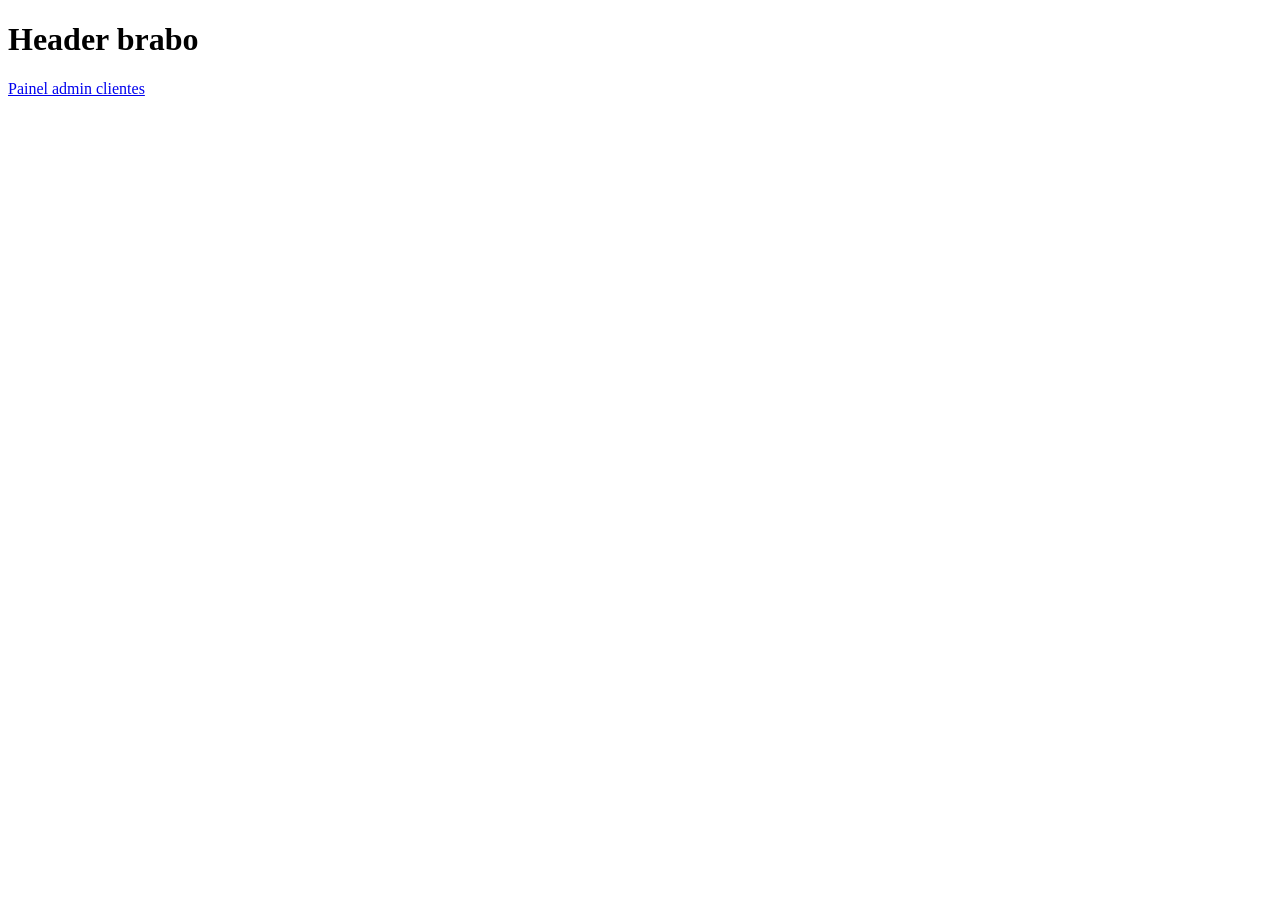
==== src/main/resources/templates/index.html @ 41c5249d "feat: implementado paginas principais correspondentes ao crud de clientes, incluindo listagem, criac" ====
<!DOCTYPE html>
<html lang="pt" xmlns="http://www.w3.org/1999/xhtml">
<head>
  <title>Loja Virtual com Spring MVC Spring Boot</title>
  <meta charset="UTF-8" />
  <meta http-equiv="X-UA-Compatible" content="IE=edge" />
  <meta name="viewport" content="width=device-width, initial-scale=1, shrink-to-fit=no" />
  <meta name="description" content="" />
  <meta name="author" content="" />
  <link rel="icon" href="/image/favicon.png" />

  <!-- Bootstrap core CSS -->
  <link href="/webjars/bootstrap/css/bootstrap.min.css" rel="stylesheet" />
  <link href="/webjars/open-iconic/font/css/open-iconic-bootstrap.min.css" rel="stylesheet" />
</head>
<body>
  <h1 th:text="'Pagina index'" > Header brabo </h1>
  <a class="btn btn-dark" href="admin/clients">Painel admin clientes</a>

  <script src="/webjars/jquery/jquery.min.js"></script>
  <script src="/webjars/jquery-mask-plugin/dist/jquery.mask.min.js"></script>
  <script src="https://cdnjs.cloudflare.com/ajax/libs/popper.js/1.12.9/umd/popper.min.js"></script>
  <script src="/webjars/bootstrap/js/bootstrap.min.js"></script>

</body>
</html>
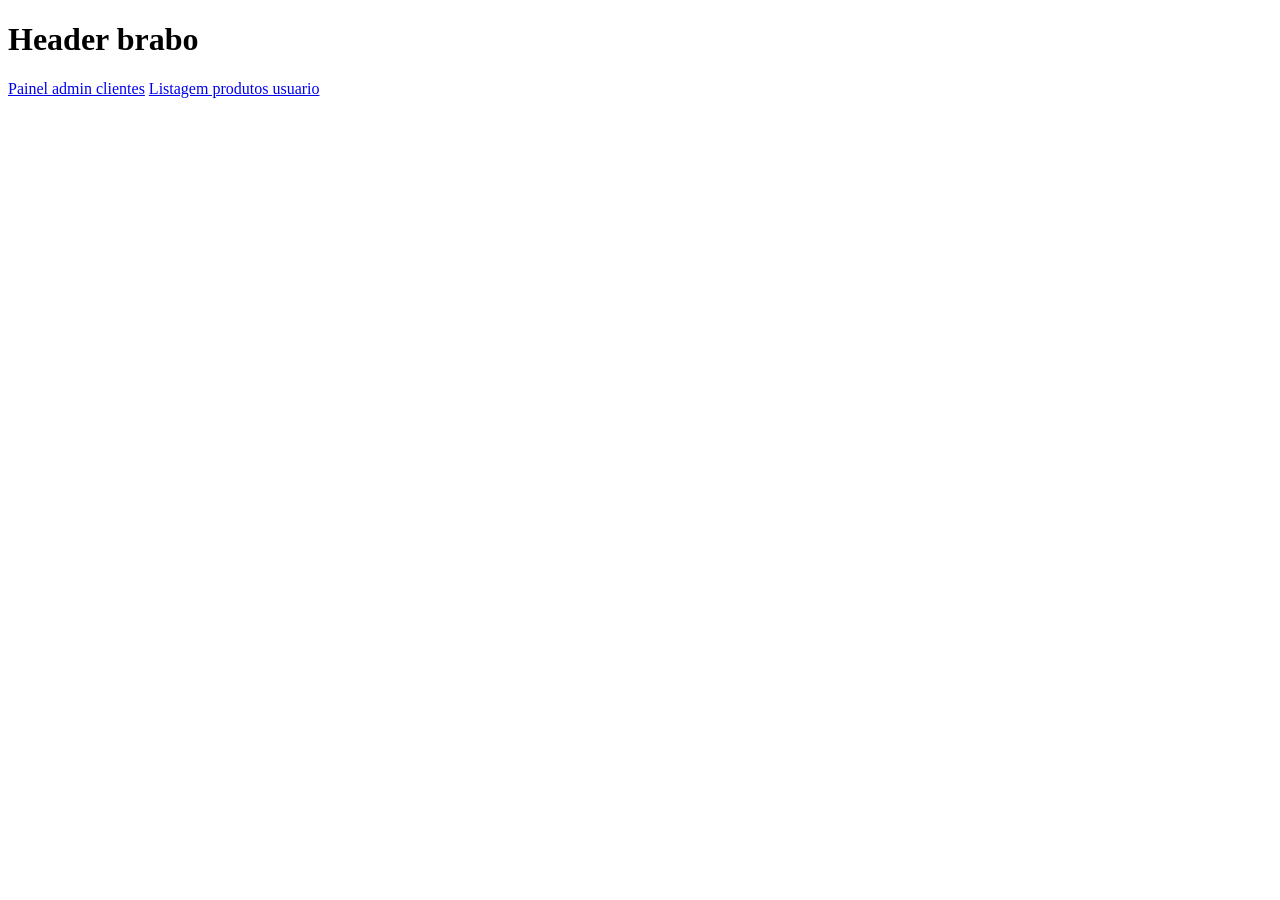
==== commit 3cab5120: "fix: corrigido determinadas secoes do html" ====
--- a/src/main/resources/templates/index.html
+++ b/src/main/resources/templates/index.html
@@ -1,26 +1,32 @@
-<!DOCTYPE html>
+<!doctype html>
 <html lang="pt" xmlns="http://www.w3.org/1999/xhtml">
-<head>
-  <title>Loja Virtual com Spring MVC Spring Boot</title>
-  <meta charset="UTF-8" />
-  <meta http-equiv="X-UA-Compatible" content="IE=edge" />
-  <meta name="viewport" content="width=device-width, initial-scale=1, shrink-to-fit=no" />
-  <meta name="description" content="" />
-  <meta name="author" content="" />
-  <link rel="icon" href="/image/favicon.png" />
+  <head>
+    <title>Teclado Store</title>
+    <meta charset="UTF-8" />
+    <meta http-equiv="X-UA-Compatible" content="IE=edge" />
+    <meta
+      name="viewport"
+      content="width=device-width, initial-scale=1, shrink-to-fit=no"
+    />
+    <meta name="description" content="" />
+    <meta name="author" content="" />
+    <link rel="icon" href="/image/favicon.png" />
 
-  <!-- Bootstrap core CSS -->
-  <link href="/webjars/bootstrap/css/bootstrap.min.css" rel="stylesheet" />
-  <link href="/webjars/open-iconic/font/css/open-iconic-bootstrap.min.css" rel="stylesheet" />
-</head>
-<body>
-  <h1 th:text="'Pagina index'" > Header brabo </h1>
-  <a class="btn btn-dark" href="admin/clients">Painel admin clientes</a>
+    <!-- Bootstrap core CSS -->
+    <link href="/webjars/bootstrap/css/bootstrap.min.css" rel="stylesheet" />
+    <link
+      href="/webjars/open-iconic/font/css/open-iconic-bootstrap.min.css"
+      rel="stylesheet"
+    />
+  </head>
+  <body>
+    <h1 th:text="'Pagina index'" > Header brabo </h1>
+    <a class="btn btn-dark" href="admin/clients">Painel admin clientes</a>
+    <a class="btn btn-dark" href="user/products">Listagem produtos usuario</a>
 
-  <script src="/webjars/jquery/jquery.min.js"></script>
-  <script src="/webjars/jquery-mask-plugin/dist/jquery.mask.min.js"></script>
-  <script src="https://cdnjs.cloudflare.com/ajax/libs/popper.js/1.12.9/umd/popper.min.js"></script>
-  <script src="/webjars/bootstrap/js/bootstrap.min.js"></script>
-
-</body>
-</html>+    <script src="/webjars/jquery/jquery.min.js"></script>
+    <script src="/webjars/jquery-mask-plugin/dist/jquery.mask.min.js"></script>
+    <script src="https://cdnjs.cloudflare.com/ajax/libs/popper.js/1.12.9/umd/popper.min.js"></script>
+    <script src="/webjars/bootstrap/js/bootstrap.min.js"></script>
+  </body>
+</html>
